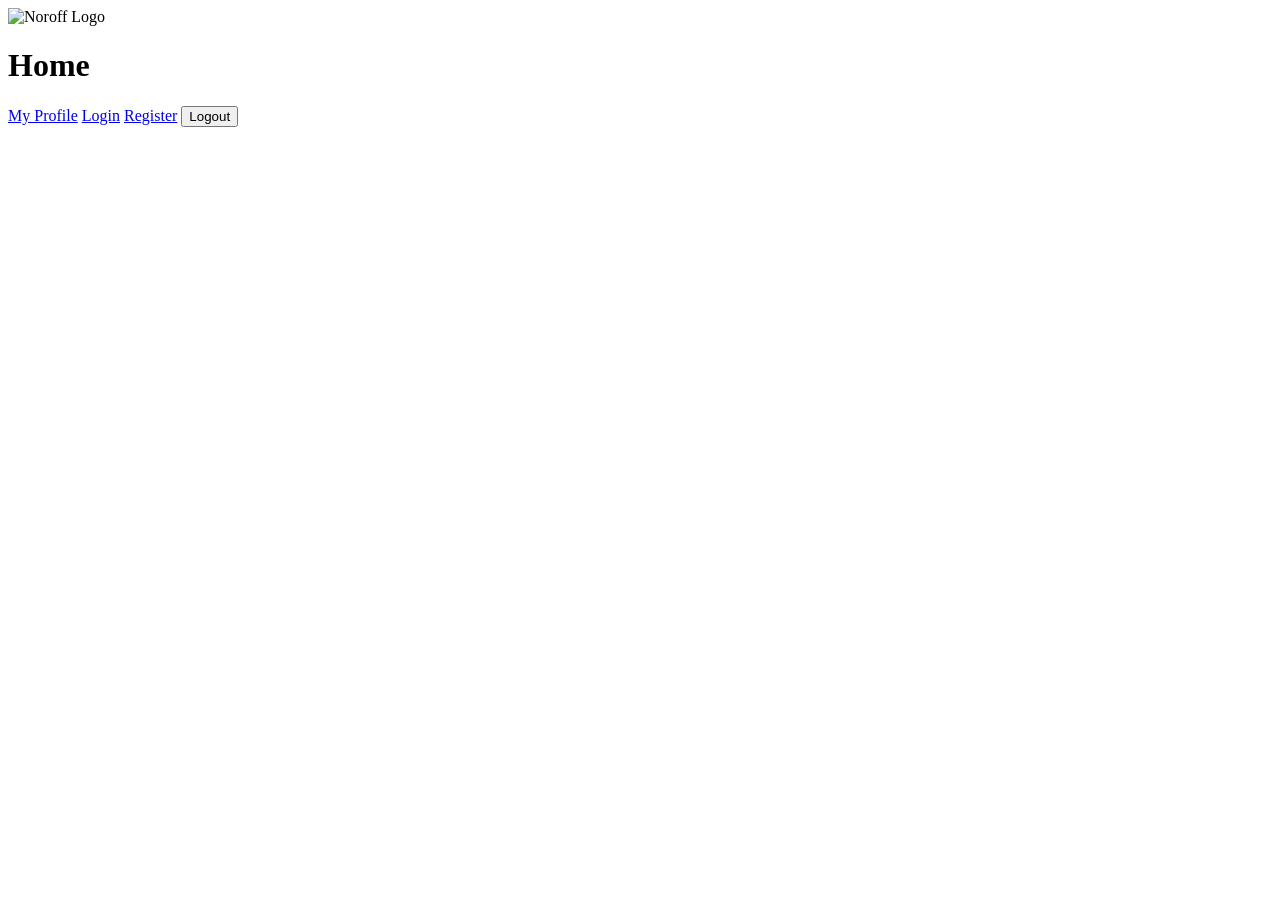
==== index.html @ 18fff997 "new repo created new repo with login and read post" ====
<!doctype html>
<html lang="en">

<head>
  <meta charset="UTF-8" />

  <meta name="viewport" content="width=device-width, initial-scale=1.0" />
  <title>Noroff FED2 JS2 CA</title>
  <script type="module" src="/src/app.js"></script>
  <!-- <script type="module" src="/src/js/router/views/home.js"></script> -->

</head>

<body>
  <img src="/images/noroff-logo.png" alt="Noroff Logo" />

  <h1>Home</h1>


  <a href="/profile/">My Profile</a>
  <a href="/auth/login/">Login</a>
  <a href="/auth/register/">Register</a>
  <button>Logout</button>

  <div id="container"></div>


  <!-- <div class="containerAllPosts">
    <h1></h1>
    <p></p>
  </div> -->
</body>
</html>
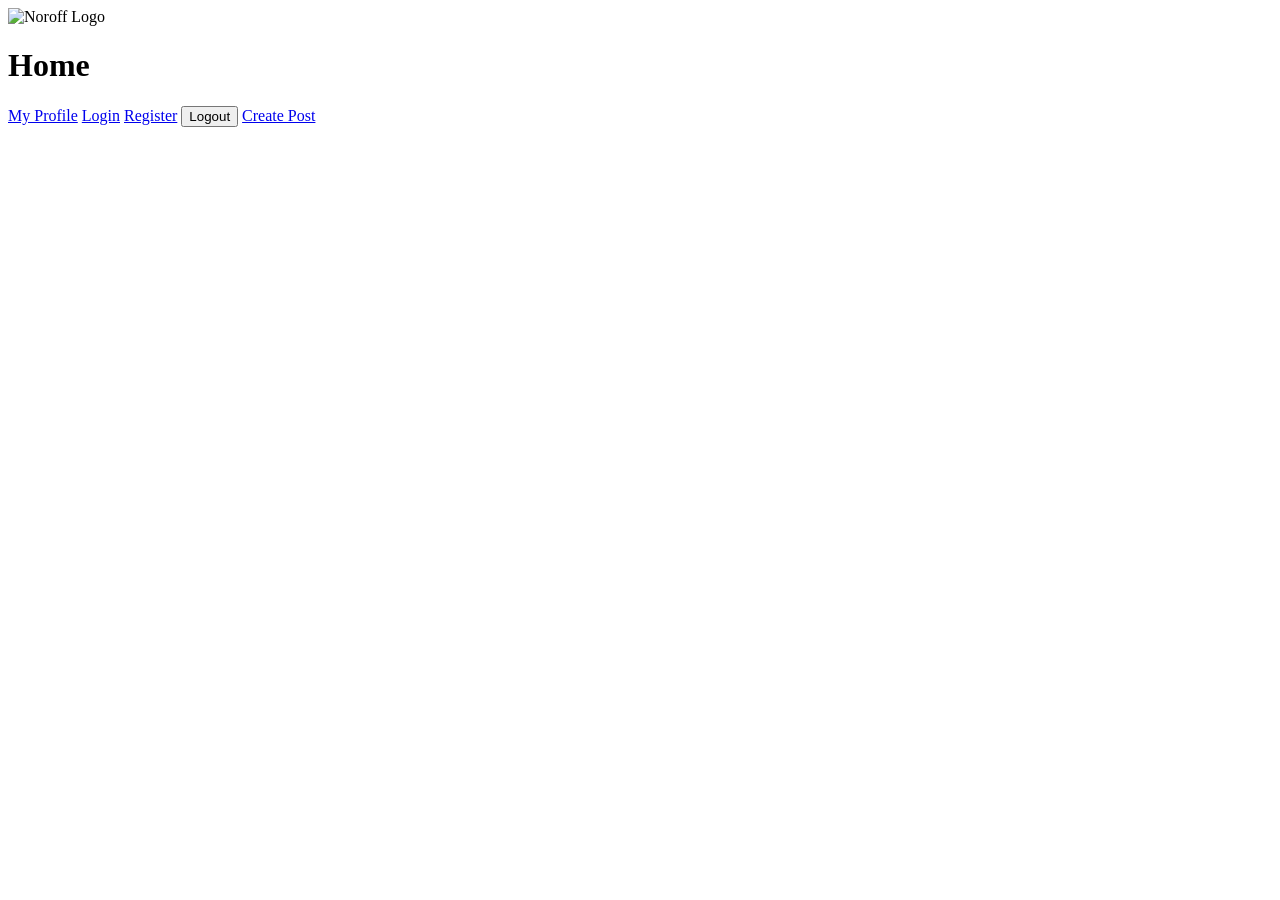
==== commit e0a05c7e: "create post able to create post and get to "create post" page from homepage Create post with followi" ====
--- a/index.html
+++ b/index.html
@@ -22,12 +22,9 @@
   <a href="/auth/register/">Register</a>
   <button>Logout</button>
 
+  <a href="/post/create/">Create Post</a>
+
   <div id="container"></div>
 
-
-  <!-- <div class="containerAllPosts">
-    <h1></h1>
-    <p></p>
-  </div> -->
 </body>
 </html>
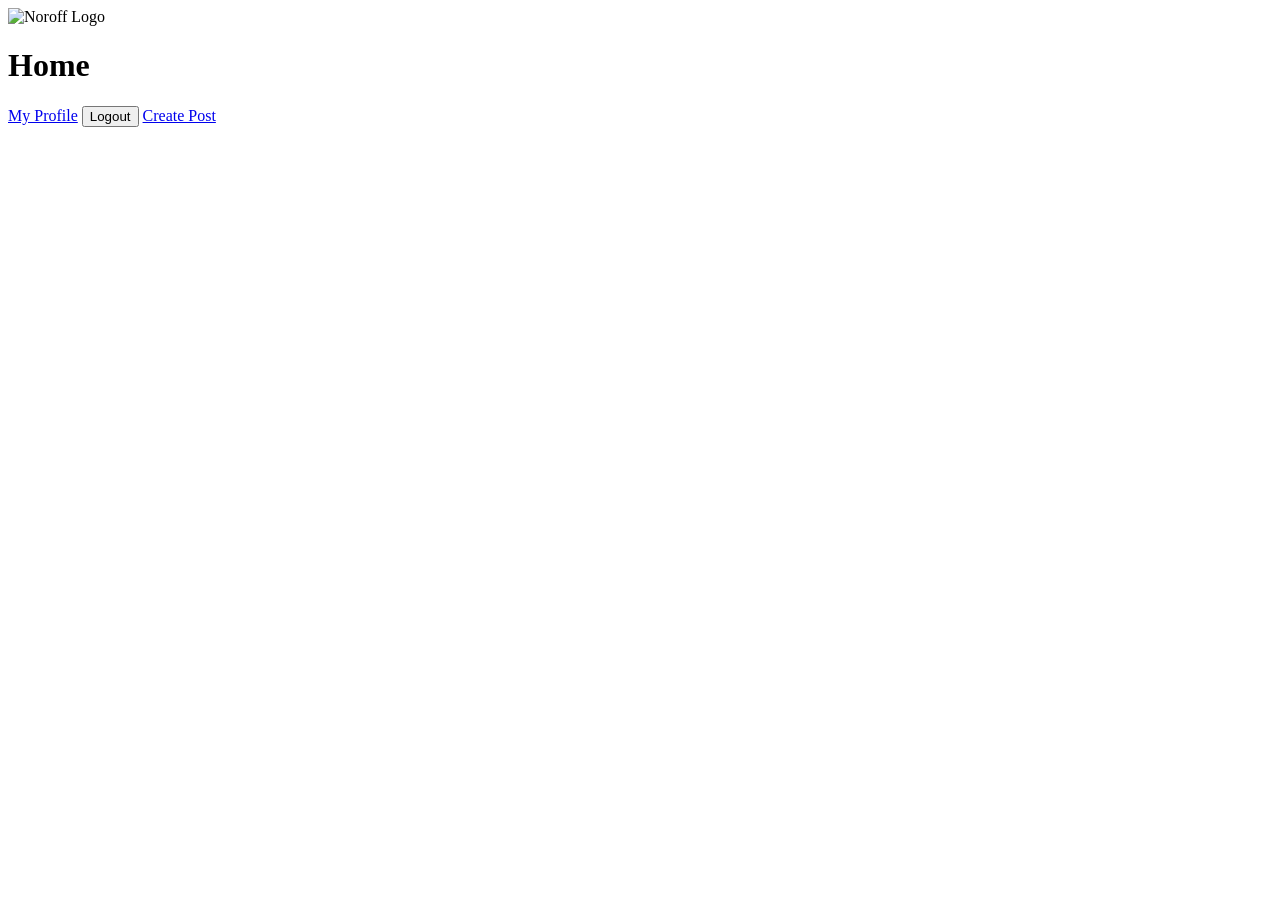
==== commit 71eccab9: "Handle errors Display error message when error occur. Cleaned up some of the code and comments" ====
--- a/index.html
+++ b/index.html
@@ -16,14 +16,14 @@
 
   <h1>Home</h1>
 
+  <div id="isLoggedIn" style="display: none;">
+    <a href="/auth/login/">Login</a>
+    <a href="/auth/register/">Register</a>
+  </div>
 
   <a href="/profile/">My Profile</a>
-  <a href="/auth/login/">Login</a>
-  <a href="/auth/register/">Register</a>
-  <button>Logout</button>
-
+  <button id="logoutBtn">Logout</button>
   <a href="/post/create/">Create Post</a>
-
   <div id="container"></div>
 
 </body>
